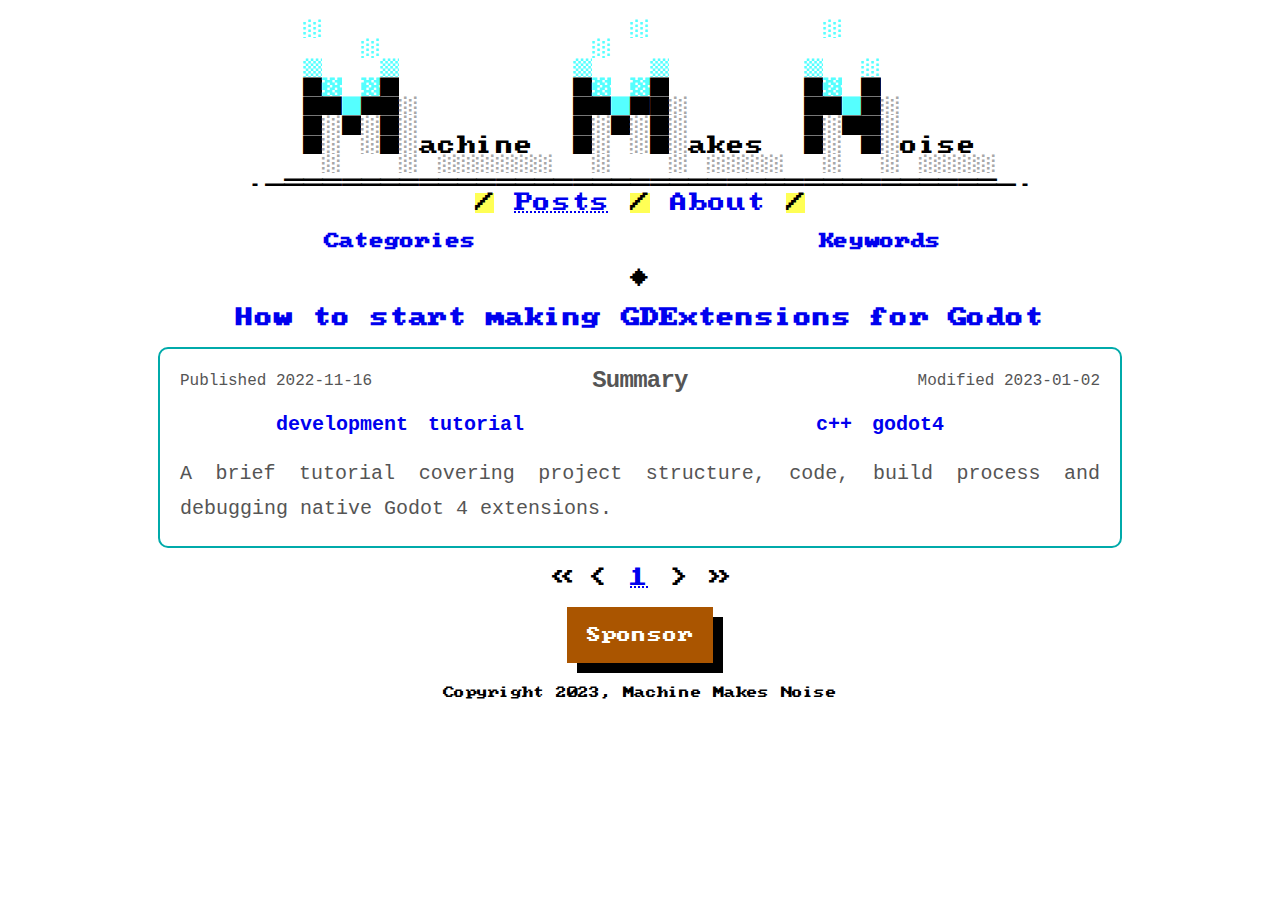
==== index.html @ 3f72ce1b "Update from https://github.com/MachineMakesNoise/machinemakesnoise.github.io-hugo/commit/45b523f82f1" ====
<!doctype html><html lang=en><head><meta name=generator content="Hugo 0.109.0"><meta charset=utf-8><meta name=viewport content="width=device-width,initial-scale=1,viewport-fit=cover"><title>Machine Makes Noise</title><meta name=description content><meta property="og:title" content="Machine Makes Noise"><meta property="og:description" content><meta property="og:type" content="website"><meta property="og:url" content="http://www.machinemakesnoise.com/"><link rel=canonical href=http://www.machinemakesnoise.com/><link rel=stylesheet href=/css/style.css type=text/css media=all><link rel=alternate type=application/rss+xml href=http://www.machinemakesnoise.com/index.xml title="Machine Makes Noise"></head><body><header><pre aria-disabled class="header-ascii ascii"><i class="a b">   </i><i class="c b">&#x2591;</i><i class="a b">                </i><i class="c b">&#x2591;</i><i class="a b">         </i><i class="c b">&#x2591;</i><i class="a b">          </i>
<i class="a b">      </i><i class="c b">&#x2591;</i><i class="a b">           </i><i class="c b">&#x2591;</i><i class="a b">                      </i>
<i class="a b">   </i><i class="c b">&#x2592;</i><i class="a b">   </i><i class="c b">&#x2592;</i><i class="a b">         </i><i class="c b">&#x2592;</i><i class="a b">   </i><i class="c b">&#x2592;</i><i class="a b">       </i><i class="c b">&#x2592;</i><i class="a b">  </i><i class="c b">&#x2591;</i><i class="a b">        </i>
<i class="a b">   </i><i class="d b">&#x2588;</i><i class="c b">&#x2593;</i><i class="a b"> </i><i class="c b">&#x2593;</i><i class="d b">&#x2588;</i><i class="a b">         </i><i class="d b">&#x2588;</i><i class="c b">&#x2593;</i><i class="a b"> </i><i class="c b">&#x2593;</i><i class="d b">&#x2588;</i><i class="a b">       </i><i class="d b">&#x2588;</i><i class="c b">&#x2593;</i><i class="a b"> </i><i class="d b">&#x2588;</i><i class="a b">        </i>
<i class="a b">   </i><i class="d b">&#x2588;&#x2588;</i><i class="c b">&#x2588;</i><i class="d b">&#x2588;&#x2588;</i><i class="e b">&#x2591;</i><i class="a b">        </i><i class="d b">&#x2588;&#x2588;</i><i class="c b">&#x2588;</i><i class="d b">&#x2588;&#x2588;</i><i class="e b">&#x2591;</i><i class="a b">      </i><i class="d b">&#x2588;&#x2588;</i><i class="c b">&#x2588;</i><i class="d b">&#x2588;</i><i class="e b">&#x2591;</i><i class="a b">       </i>
<i class="a b">   </i><i class="d b">&#x2588;</i><i class="e b">&#x2591;</i><i class="d b">&#x2588;</i><i class="e b">&#x2591;</i><i class="d b">&#x2588;</i><i class="e b">&#x2591;</i><i class="a b">        </i><i class="d b">&#x2588;</i><i class="e b">&#x2591;</i><i class="d b">&#x2588;</i><i class="e b">&#x2591;</i><i class="d b">&#x2588;</i><i class="e b">&#x2591;</i><i class="a b">      </i><i class="d b">&#x2588;</i><i class="e b">&#x2591;</i><i class="d b">&#x2588;&#x2588;</i><i class="e b">&#x2591;</i><i class="a b">       </i>
<i class="a b">   </i><i class="d b">&#x2588;</i><i class="e b">&#x2591;</i><i class="a b"> </i><i class="e b">&#x2591;</i><i class="d b">&#x2588;</i><i class="e b">&#x2591;</i><i class="d b">achine</i><i class="a b">  </i><i class="d b">&#x2588;</i><i class="e b">&#x2591;</i><i class="a b"> </i><i class="e b">&#x2591;</i><i class="d b">&#x2588;</i><i class="e b">&#x2591;</i><i class="d b">akes</i><i class="a b">  </i><i class="d b">&#x2588;</i><i class="e b">&#x2591;</i><i class="a b"> </i><i class="d b">&#x2588;</i><i class="e b">&#x2591;</i><i class="d b">oise</i><i class="a b">   </i>
<i class="a b">    </i><i class="e b">&#x2591;</i><i class="a b">   </i><i class="e b">&#x2591;</i><i class="a b"> </i><i class="e b">&#x2591;&#x2591;&#x2591;&#x2591;&#x2591;&#x2591;</i><i class="a b">  </i><i class="e b">&#x2591;</i><i class="a b">   </i><i class="e b">&#x2591;</i><i class="a b"> </i><i class="e b">&#x2591;&#x2591;&#x2591;&#x2591;</i><i class="a b">  </i><i class="e b">&#x2591;</i><i class="a b">  </i><i class="e b">&#x2591;</i><i class="a b"> </i><i class="e b">&#x2591;&#x2591;&#x2591;&#x2591;</i><i class="a b">  </i>
<i class="d b">&#xb7;&#x2500;&#x2550;&#x2550;&#x2550;&#x2550;&#x2550;&#x2550;&#x2550;&#x2550;&#x2550;&#x2550;&#x2550;&#x2550;&#x2550;&#x2550;&#x2550;&#x2550;&#x2550;&#x2550;&#x2550;&#x2550;&#x2550;&#x2550;&#x2550;&#x2550;&#x2550;&#x2550;&#x2550;&#x2550;&#x2550;&#x2550;&#x2550;&#x2550;&#x2550;&#x2550;&#x2550;&#x2550;&#x2550;&#x2500;&#xb7;</i></pre><nav><ul class="main-menu ascii no-print"><li aria-disabled class=before-separator>/</li><li class=item><a href=/ class=active>Posts</a></li><li aria-disabled class=before-separator>/</li><li class=item><a href=/about/>About</a></li><li aria-disabled class=after-separator>/</li></ul></nav></header><main><header class="ascii taxonomy-list"><section><h1 class=taxonomy><a class=margin-right-font href=http://www.machinemakesnoise.com/categories/>Categories</a>
<a class=margin-left-font href=http://www.machinemakesnoise.com/keywords/>Keywords</a></h1></section></header><ul class=paginator-posts><li class="ascii separator">&#9830;</li><li><article><h1><a href=http://www.machinemakesnoise.com/posts/how-to-start-making-gdextensions-for-godot/>How to start making GDExtensions for Godot</a></h1><section class="colored padding-bottom-font margin-top-font"><div class="summary margin-top-font"><div class="left order-1">Published&nbsp;2022-11-16</div><div class="right order-3">Modified&nbsp;2023-01-02</div><h2 class=order-2>Summary</h2></div><div class=taxonomy><div class=left><ul class="taxonomy flex-direction-row"><li class=margin-right-font><a href=http://www.machinemakesnoise.com/categories/development/>development</a></li><li><a href=http://www.machinemakesnoise.com/categories/tutorial/>tutorial</a></li></ul></div><div class=right><ul class="taxonomy flex-direction-row"><li class=margin-right-font><a href=http://www.machinemakesnoise.com/keywords/c++/>c++</a></li><li><a href=http://www.machinemakesnoise.com/keywords/godot4/>godot4</a></li></ul></div></div><p>A brief tutorial covering project structure, code, build process and debugging native Godot 4 extensions.</p></section></article></li></ul><ul class="ascii paginator-pager"><li class="margin-right-font color-background-shade">&#171;</li><li class="margin-right-font color-background-shade">&lt;</li><li class=margin-right-font><a href=/ class=active>1</a></li><li class=margin-right-font>></li><li>&#187;</li></ul></main><footer class=margin-top-font><div class="ascii buttons no-print"><div class=button><a class="ascii enabled" target=_blank href=https://github.com/sponsors/MachineMakesNoise>Sponsor</a></div></div><span class="ascii font-size-60pct">Copyright 2023, Machine Makes Noise</span><br></footer></body></html>
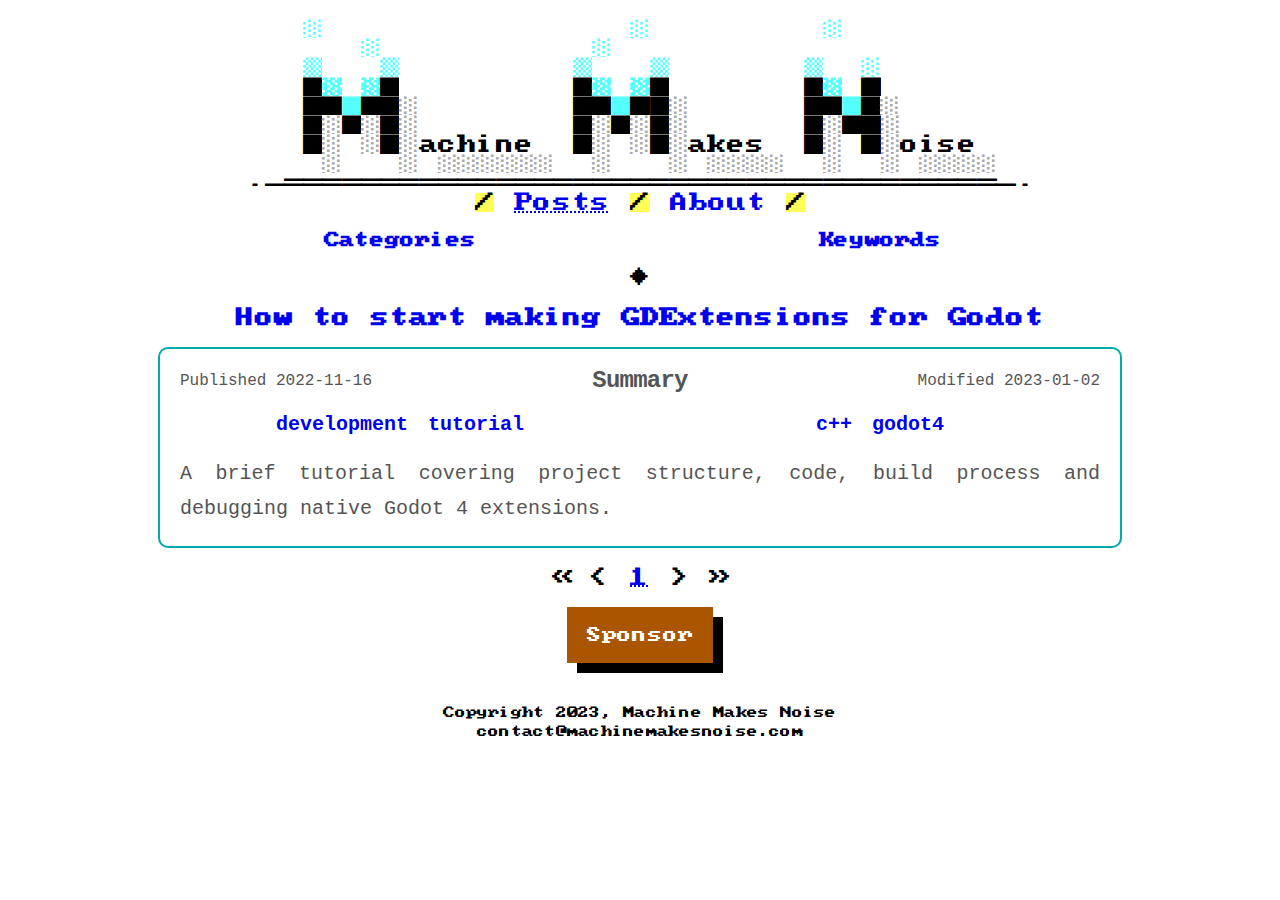
==== commit 86c4b7ba: "Update from https://github.com/MachineMakesNoise/machinemakesnoise.github.io-hugo/commit/51095a038f8" ====
--- a/index.html
+++ b/index.html
@@ -1,4 +1,4 @@
-<!doctype html><html lang=en><head><meta name=generator content="Hugo 0.109.0"><meta charset=utf-8><meta name=viewport content="width=device-width,initial-scale=1,viewport-fit=cover"><title>Machine Makes Noise</title><meta name=description content><meta property="og:title" content="Machine Makes Noise"><meta property="og:description" content><meta property="og:type" content="website"><meta property="og:url" content="http://www.machinemakesnoise.com/"><link rel=canonical href=http://www.machinemakesnoise.com/><link rel=stylesheet href=/css/style.css type=text/css media=all><link rel=alternate type=application/rss+xml href=http://www.machinemakesnoise.com/index.xml title="Machine Makes Noise"></head><body><header><pre aria-disabled class="header-ascii ascii"><i class="a b">   </i><i class="c b">&#x2591;</i><i class="a b">                </i><i class="c b">&#x2591;</i><i class="a b">         </i><i class="c b">&#x2591;</i><i class="a b">          </i>
+<!doctype html><html lang=en><head><meta name=generator content="Hugo 0.109.0"><meta charset=utf-8><meta name=viewport content="width=device-width,initial-scale=1,viewport-fit=cover"><title>Machine Makes Noise</title><meta name=description content><meta property="og:title" content="Machine Makes Noise"><meta property="og:description" content><meta property="og:type" content="website"><meta property="og:url" content="https://www.machinemakesnoise.com/"><link rel=canonical href=https://www.machinemakesnoise.com/><link rel=stylesheet href=/css/style.css type=text/css media=all><link rel=alternate type=application/rss+xml href=https://www.machinemakesnoise.com/index.xml title="Machine Makes Noise"></head><body><header><pre aria-disabled class="header-ascii ascii"><i class="a b">   </i><i class="c b">&#x2591;</i><i class="a b">                </i><i class="c b">&#x2591;</i><i class="a b">         </i><i class="c b">&#x2591;</i><i class="a b">          </i>
 <i class="a b">      </i><i class="c b">&#x2591;</i><i class="a b">           </i><i class="c b">&#x2591;</i><i class="a b">                      </i>
 <i class="a b">   </i><i class="c b">&#x2592;</i><i class="a b">   </i><i class="c b">&#x2592;</i><i class="a b">         </i><i class="c b">&#x2592;</i><i class="a b">   </i><i class="c b">&#x2592;</i><i class="a b">       </i><i class="c b">&#x2592;</i><i class="a b">  </i><i class="c b">&#x2591;</i><i class="a b">        </i>
 <i class="a b">   </i><i class="d b">&#x2588;</i><i class="c b">&#x2593;</i><i class="a b"> </i><i class="c b">&#x2593;</i><i class="d b">&#x2588;</i><i class="a b">         </i><i class="d b">&#x2588;</i><i class="c b">&#x2593;</i><i class="a b"> </i><i class="c b">&#x2593;</i><i class="d b">&#x2588;</i><i class="a b">       </i><i class="d b">&#x2588;</i><i class="c b">&#x2593;</i><i class="a b"> </i><i class="d b">&#x2588;</i><i class="a b">        </i>
@@ -6,5 +6,5 @@
 <i class="a b">   </i><i class="d b">&#x2588;</i><i class="e b">&#x2591;</i><i class="d b">&#x2588;</i><i class="e b">&#x2591;</i><i class="d b">&#x2588;</i><i class="e b">&#x2591;</i><i class="a b">        </i><i class="d b">&#x2588;</i><i class="e b">&#x2591;</i><i class="d b">&#x2588;</i><i class="e b">&#x2591;</i><i class="d b">&#x2588;</i><i class="e b">&#x2591;</i><i class="a b">      </i><i class="d b">&#x2588;</i><i class="e b">&#x2591;</i><i class="d b">&#x2588;&#x2588;</i><i class="e b">&#x2591;</i><i class="a b">       </i>
 <i class="a b">   </i><i class="d b">&#x2588;</i><i class="e b">&#x2591;</i><i class="a b"> </i><i class="e b">&#x2591;</i><i class="d b">&#x2588;</i><i class="e b">&#x2591;</i><i class="d b">achine</i><i class="a b">  </i><i class="d b">&#x2588;</i><i class="e b">&#x2591;</i><i class="a b"> </i><i class="e b">&#x2591;</i><i class="d b">&#x2588;</i><i class="e b">&#x2591;</i><i class="d b">akes</i><i class="a b">  </i><i class="d b">&#x2588;</i><i class="e b">&#x2591;</i><i class="a b"> </i><i class="d b">&#x2588;</i><i class="e b">&#x2591;</i><i class="d b">oise</i><i class="a b">   </i>
 <i class="a b">    </i><i class="e b">&#x2591;</i><i class="a b">   </i><i class="e b">&#x2591;</i><i class="a b"> </i><i class="e b">&#x2591;&#x2591;&#x2591;&#x2591;&#x2591;&#x2591;</i><i class="a b">  </i><i class="e b">&#x2591;</i><i class="a b">   </i><i class="e b">&#x2591;</i><i class="a b"> </i><i class="e b">&#x2591;&#x2591;&#x2591;&#x2591;</i><i class="a b">  </i><i class="e b">&#x2591;</i><i class="a b">  </i><i class="e b">&#x2591;</i><i class="a b"> </i><i class="e b">&#x2591;&#x2591;&#x2591;&#x2591;</i><i class="a b">  </i>
-<i class="d b">&#xb7;&#x2500;&#x2550;&#x2550;&#x2550;&#x2550;&#x2550;&#x2550;&#x2550;&#x2550;&#x2550;&#x2550;&#x2550;&#x2550;&#x2550;&#x2550;&#x2550;&#x2550;&#x2550;&#x2550;&#x2550;&#x2550;&#x2550;&#x2550;&#x2550;&#x2550;&#x2550;&#x2550;&#x2550;&#x2550;&#x2550;&#x2550;&#x2550;&#x2550;&#x2550;&#x2550;&#x2550;&#x2550;&#x2550;&#x2500;&#xb7;</i></pre><nav><ul class="main-menu ascii no-print"><li aria-disabled class=before-separator>/</li><li class=item><a href=/ class=active>Posts</a></li><li aria-disabled class=before-separator>/</li><li class=item><a href=/about/>About</a></li><li aria-disabled class=after-separator>/</li></ul></nav></header><main><header class="ascii taxonomy-list"><section><h1 class=taxonomy><a class=margin-right-font href=http://www.machinemakesnoise.com/categories/>Categories</a>
-<a class=margin-left-font href=http://www.machinemakesnoise.com/keywords/>Keywords</a></h1></section></header><ul class=paginator-posts><li class="ascii separator">&#9830;</li><li><article><h1><a href=http://www.machinemakesnoise.com/posts/how-to-start-making-gdextensions-for-godot/>How to start making GDExtensions for Godot</a></h1><section class="colored padding-bottom-font margin-top-font"><div class="summary margin-top-font"><div class="left order-1">Published&nbsp;2022-11-16</div><div class="right order-3">Modified&nbsp;2023-01-02</div><h2 class=order-2>Summary</h2></div><div class=taxonomy><div class=left><ul class="taxonomy flex-direction-row"><li class=margin-right-font><a href=http://www.machinemakesnoise.com/categories/development/>development</a></li><li><a href=http://www.machinemakesnoise.com/categories/tutorial/>tutorial</a></li></ul></div><div class=right><ul class="taxonomy flex-direction-row"><li class=margin-right-font><a href=http://www.machinemakesnoise.com/keywords/c++/>c++</a></li><li><a href=http://www.machinemakesnoise.com/keywords/godot4/>godot4</a></li></ul></div></div><p>A brief tutorial covering project structure, code, build process and debugging native Godot 4 extensions.</p></section></article></li></ul><ul class="ascii paginator-pager"><li class="margin-right-font color-background-shade">&#171;</li><li class="margin-right-font color-background-shade">&lt;</li><li class=margin-right-font><a href=/ class=active>1</a></li><li class=margin-right-font>></li><li>&#187;</li></ul></main><footer class=margin-top-font><div class="ascii buttons no-print"><div class=button><a class="ascii enabled" target=_blank href=https://github.com/sponsors/MachineMakesNoise>Sponsor</a></div></div><span class="ascii font-size-60pct">Copyright 2023, Machine Makes Noise</span><br></footer></body></html>+<i class="d b">&#xb7;&#x2500;&#x2550;&#x2550;&#x2550;&#x2550;&#x2550;&#x2550;&#x2550;&#x2550;&#x2550;&#x2550;&#x2550;&#x2550;&#x2550;&#x2550;&#x2550;&#x2550;&#x2550;&#x2550;&#x2550;&#x2550;&#x2550;&#x2550;&#x2550;&#x2550;&#x2550;&#x2550;&#x2550;&#x2550;&#x2550;&#x2550;&#x2550;&#x2550;&#x2550;&#x2550;&#x2550;&#x2550;&#x2550;&#x2500;&#xb7;</i></pre><nav><ul class="main-menu ascii no-print"><li aria-disabled class=before-separator>/</li><li class=item><a href=/ class=active>Posts</a></li><li aria-disabled class=before-separator>/</li><li class=item><a href=/about/>About</a></li><li aria-disabled class=after-separator>/</li></ul></nav></header><main><header class="ascii taxonomy-list"><section><h1 class=taxonomy><a class=margin-right-font href=https://www.machinemakesnoise.com/categories/>Categories</a>
+<a class=margin-left-font href=https://www.machinemakesnoise.com/keywords/>Keywords</a></h1></section></header><ul class=paginator-posts><li class="ascii separator">&#9830;</li><li><article><h1><a href=https://www.machinemakesnoise.com/posts/how-to-start-making-gdextensions-for-godot/>How to start making GDExtensions for Godot</a></h1><section class="colored padding-bottom-font margin-top-font"><div class="summary margin-top-font"><div class="left order-1">Published&nbsp;2022-11-16</div><div class="right order-3">Modified&nbsp;2023-01-02</div><h2 class=order-2>Summary</h2></div><div class=taxonomy><div class=left><ul class="taxonomy flex-direction-row"><li class=margin-right-font><a href=https://www.machinemakesnoise.com/categories/development/>development</a></li><li><a href=https://www.machinemakesnoise.com/categories/tutorial/>tutorial</a></li></ul></div><div class=right><ul class="taxonomy flex-direction-row"><li class=margin-right-font><a href=https://www.machinemakesnoise.com/keywords/c++/>c++</a></li><li><a href=https://www.machinemakesnoise.com/keywords/godot4/>godot4</a></li></ul></div></div><p>A brief tutorial covering project structure, code, build process and debugging native Godot 4 extensions.</p></section></article></li></ul><ul class="ascii paginator-pager"><li class="margin-right-font color-background-shade">&#171;</li><li class="margin-right-font color-background-shade">&lt;</li><li class=margin-right-font><a href=/ class=active>1</a></li><li class=margin-right-font>></li><li>&#187;</li></ul></main><footer class=margin-top-font><div class="ascii buttons no-print"><div class=button><a class="ascii enabled" target=_blank href=https://github.com/sponsors/MachineMakesNoise>Sponsor</a></div></div><span class="ascii font-size-60pct margin-top-font">Copyright 2023, Machine Makes Noise<br><span class=contact data-user=tcatnoc data-domain=moc.esionsekamenihcam></span></p></footer></body></html>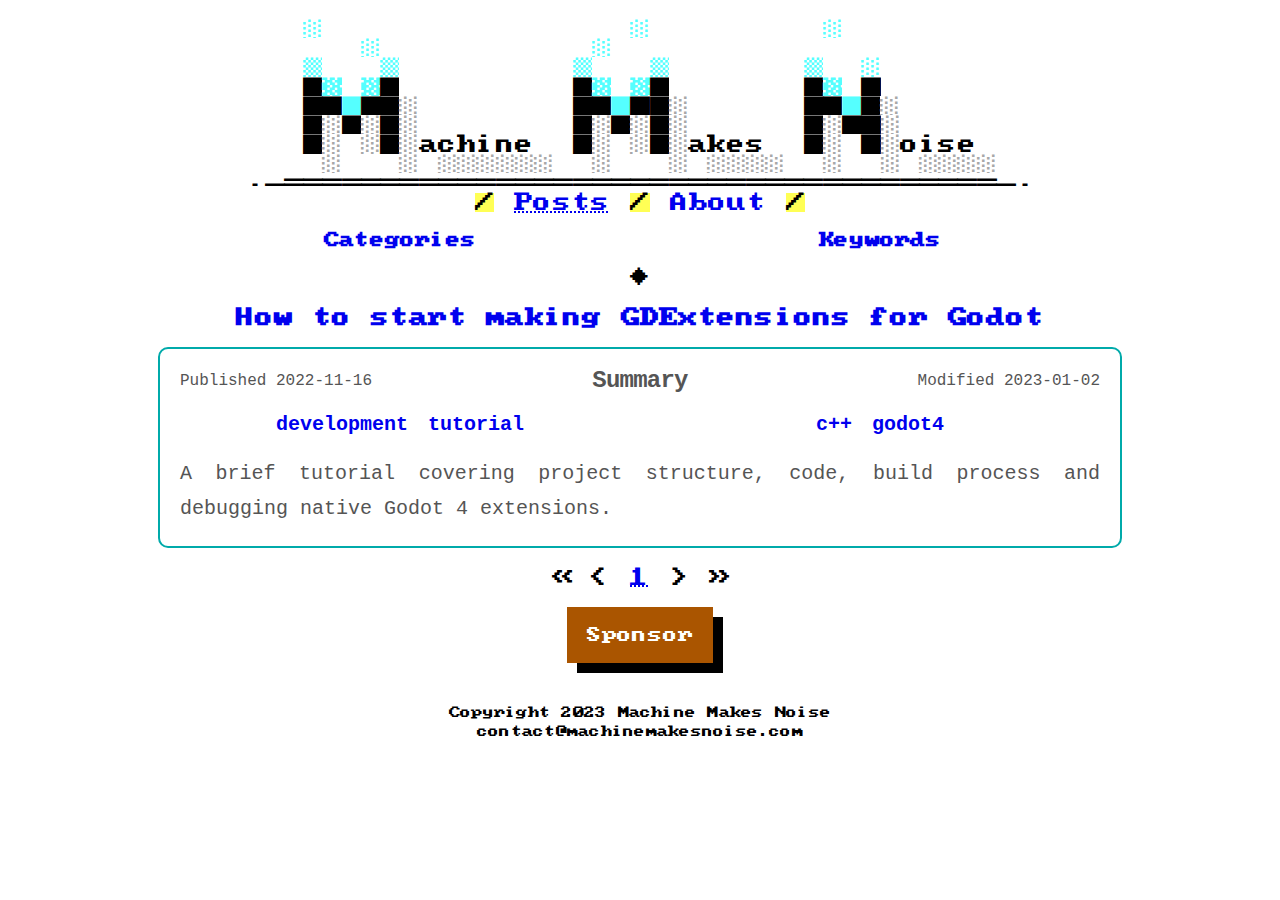
==== commit 3a1e1662: "Update from https://github.com/MachineMakesNoise/machinemakesnoise.github.io-hugo/commit/5856dac20cc" ====
--- a/index.html
+++ b/index.html
@@ -7,4 +7,4 @@
 <i class="a b">   </i><i class="d b">&#x2588;</i><i class="e b">&#x2591;</i><i class="a b"> </i><i class="e b">&#x2591;</i><i class="d b">&#x2588;</i><i class="e b">&#x2591;</i><i class="d b">achine</i><i class="a b">  </i><i class="d b">&#x2588;</i><i class="e b">&#x2591;</i><i class="a b"> </i><i class="e b">&#x2591;</i><i class="d b">&#x2588;</i><i class="e b">&#x2591;</i><i class="d b">akes</i><i class="a b">  </i><i class="d b">&#x2588;</i><i class="e b">&#x2591;</i><i class="a b"> </i><i class="d b">&#x2588;</i><i class="e b">&#x2591;</i><i class="d b">oise</i><i class="a b">   </i>
 <i class="a b">    </i><i class="e b">&#x2591;</i><i class="a b">   </i><i class="e b">&#x2591;</i><i class="a b"> </i><i class="e b">&#x2591;&#x2591;&#x2591;&#x2591;&#x2591;&#x2591;</i><i class="a b">  </i><i class="e b">&#x2591;</i><i class="a b">   </i><i class="e b">&#x2591;</i><i class="a b"> </i><i class="e b">&#x2591;&#x2591;&#x2591;&#x2591;</i><i class="a b">  </i><i class="e b">&#x2591;</i><i class="a b">  </i><i class="e b">&#x2591;</i><i class="a b"> </i><i class="e b">&#x2591;&#x2591;&#x2591;&#x2591;</i><i class="a b">  </i>
 <i class="d b">&#xb7;&#x2500;&#x2550;&#x2550;&#x2550;&#x2550;&#x2550;&#x2550;&#x2550;&#x2550;&#x2550;&#x2550;&#x2550;&#x2550;&#x2550;&#x2550;&#x2550;&#x2550;&#x2550;&#x2550;&#x2550;&#x2550;&#x2550;&#x2550;&#x2550;&#x2550;&#x2550;&#x2550;&#x2550;&#x2550;&#x2550;&#x2550;&#x2550;&#x2550;&#x2550;&#x2550;&#x2550;&#x2550;&#x2550;&#x2500;&#xb7;</i></pre><nav><ul class="main-menu ascii no-print"><li aria-disabled class=before-separator>/</li><li class=item><a href=/ class=active>Posts</a></li><li aria-disabled class=before-separator>/</li><li class=item><a href=/about/>About</a></li><li aria-disabled class=after-separator>/</li></ul></nav></header><main><header class="ascii taxonomy-list"><section><h1 class=taxonomy><a class=margin-right-font href=https://www.machinemakesnoise.com/categories/>Categories</a>
-<a class=margin-left-font href=https://www.machinemakesnoise.com/keywords/>Keywords</a></h1></section></header><ul class=paginator-posts><li class="ascii separator">&#9830;</li><li><article><h1><a href=https://www.machinemakesnoise.com/posts/how-to-start-making-gdextensions-for-godot/>How to start making GDExtensions for Godot</a></h1><section class="colored padding-bottom-font margin-top-font"><div class="summary margin-top-font"><div class="left order-1">Published&nbsp;2022-11-16</div><div class="right order-3">Modified&nbsp;2023-01-02</div><h2 class=order-2>Summary</h2></div><div class=taxonomy><div class=left><ul class="taxonomy flex-direction-row"><li class=margin-right-font><a href=https://www.machinemakesnoise.com/categories/development/>development</a></li><li><a href=https://www.machinemakesnoise.com/categories/tutorial/>tutorial</a></li></ul></div><div class=right><ul class="taxonomy flex-direction-row"><li class=margin-right-font><a href=https://www.machinemakesnoise.com/keywords/c++/>c++</a></li><li><a href=https://www.machinemakesnoise.com/keywords/godot4/>godot4</a></li></ul></div></div><p>A brief tutorial covering project structure, code, build process and debugging native Godot 4 extensions.</p></section></article></li></ul><ul class="ascii paginator-pager"><li class="margin-right-font color-background-shade">&#171;</li><li class="margin-right-font color-background-shade">&lt;</li><li class=margin-right-font><a href=/ class=active>1</a></li><li class=margin-right-font>></li><li>&#187;</li></ul></main><footer class=margin-top-font><div class="ascii buttons no-print"><div class=button><a class="ascii enabled" target=_blank href=https://github.com/sponsors/MachineMakesNoise>Sponsor</a></div></div><span class="ascii font-size-60pct margin-top-font">Copyright 2023, Machine Makes Noise<br><span class=contact data-user=tcatnoc data-domain=moc.esionsekamenihcam></span></p></footer></body></html>+<a class=margin-left-font href=https://www.machinemakesnoise.com/keywords/>Keywords</a></h1></section></header><ul class=paginator-posts><li class="ascii separator">&#9830;</li><li><article><h1><a href=https://www.machinemakesnoise.com/posts/how-to-start-making-gdextensions-for-godot/>How to start making GDExtensions for Godot</a></h1><section class="colored padding-bottom-font margin-top-font"><div class="summary margin-top-font"><div class="left order-1">Published&nbsp;2022-11-16</div><div class="right order-3">Modified&nbsp;2023-01-02</div><h2 class=order-2>Summary</h2></div><div class=taxonomy><div class=left><ul class="taxonomy flex-direction-row"><li class=margin-right-font><a href=https://www.machinemakesnoise.com/categories/development/>development</a></li><li><a href=https://www.machinemakesnoise.com/categories/tutorial/>tutorial</a></li></ul></div><div class=right><ul class="taxonomy flex-direction-row"><li class=margin-right-font><a href=https://www.machinemakesnoise.com/keywords/c++/>c++</a></li><li><a href=https://www.machinemakesnoise.com/keywords/godot4/>godot4</a></li></ul></div></div><p>A brief tutorial covering project structure, code, build process and debugging native Godot 4 extensions.</p></section></article></li></ul><ul class="ascii paginator-pager"><li class="margin-right-font color-background-shade">&#171;</li><li class="margin-right-font color-background-shade">&lt;</li><li class=margin-right-font><a href=/ class=active>1</a></li><li class=margin-right-font>></li><li>&#187;</li></ul></main><footer class=margin-top-font><div class="ascii buttons no-print"><div class=button><a class="ascii enabled" target=_blank href=https://github.com/sponsors/MachineMakesNoise>Sponsor</a></div></div><span class="ascii font-size-60pct margin-top-font">Copyright 2023 Machine Makes Noise<br><span class=contact data-user=tcatnoc data-domain=moc.esionsekamenihcam></span></p></footer></body></html>